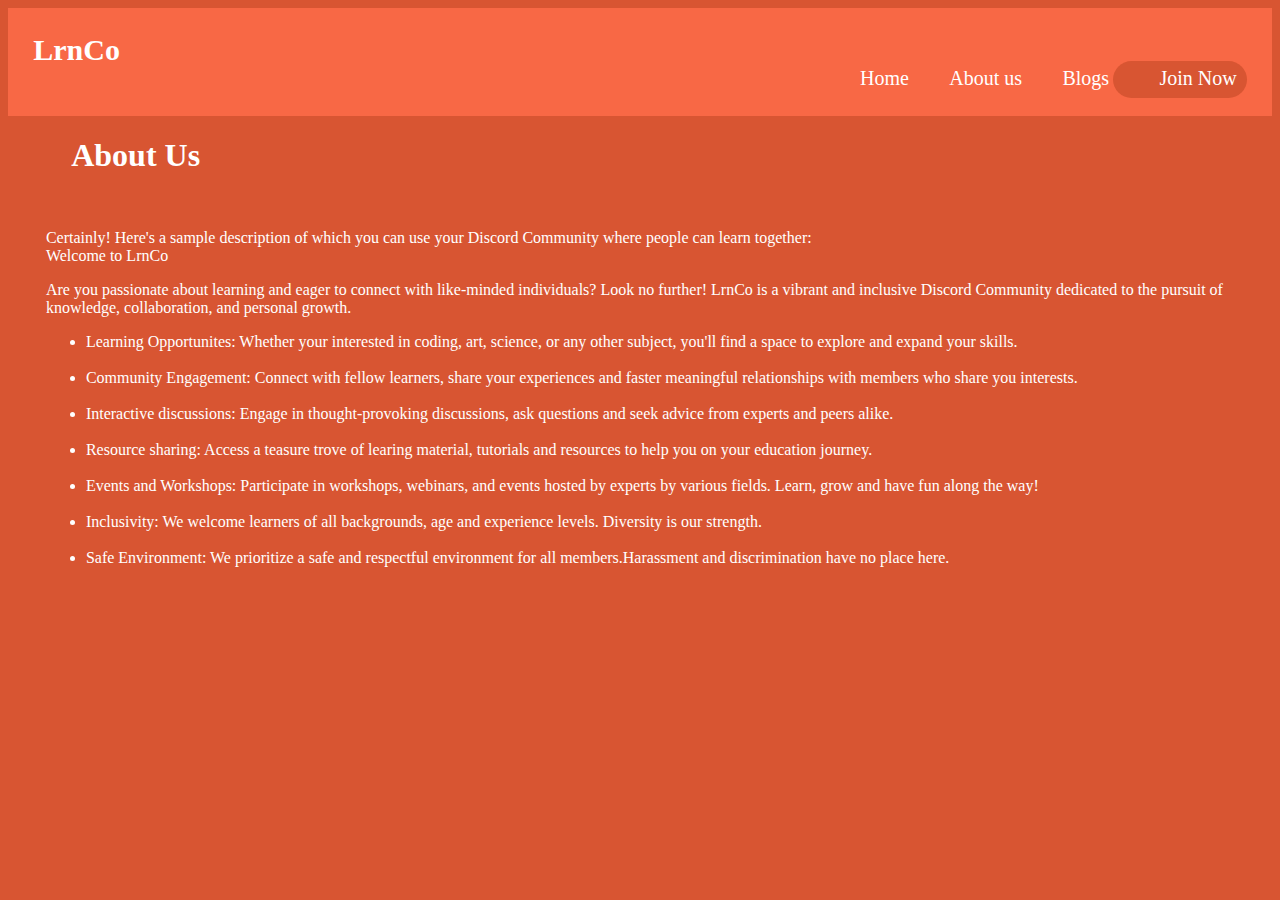
==== aboutus.html @ 5e23e187 "About us" ====
<!DOCTYPE html>
<html>
    <head>
        <link rel="stylesheet" href="style.css">
    </head>

    <body class="page">
        <div class="top">
       
            <nav class="nav">
             <div class ="name">
              <b> <a href = "index.html" class="name9"> LrnCo </a> </b> 
             </div>
               <a class="bar" href="#" >Home</a>
               <a class="bar" href="aboutus.html" >About us</a>
               <a class="bar" href="#" >Blogs</a>
              
              <spam class="join"> <a class="bar" href="#" >Join  Now</a> </spam>
            </nav>
           </div>
        <h1 class="about"><b>About Us</b></h1> <br>

        <div class="para">
        <p>Certainly! Here's a sample description of which you can use your Discord Community where people can learn together: <br> 
           Welcome to LrnCo
        </p>

        <p> Are you passionate about learning and eager to connect with like-minded individuals? Look no further!
            LrnCo is a vibrant and inclusive Discord Community dedicated to the pursuit of knowledge, collaboration, and personal growth.
        </p>

        <ul>
            <li>Learning Opportunites: Whether your interested in coding, art, science, or any other subject, you'll find a space to explore and expand your skills.</li> <br>
            <li>Community Engagement: Connect with fellow learners, share your experiences and faster meaningful relationships with members who share you interests.</li> <br>
            <li>Interactive discussions: Engage in thought-provoking discussions, ask questions and seek advice from experts and peers alike.</li> <br>
            <li>Resource sharing: Access a teasure trove of learing material, tutorials and resources to help you on your education journey.</li> <br>
            <li>Events and Workshops: Participate in workshops, webinars, and events hosted by experts by various fields. Learn, grow and have fun along the way!</li> <br>
            <li>Inclusivity: We welcome learners of all backgrounds, age and experience levels. Diversity is our strength.</li> <br>
            <li>Safe Environment: We prioritize a safe and respectful environment for all members.Harassment and discrimination have no place here.</li>
        </ul>
        </div>
    </body>
</html>
---- style.css ----
.page{
    background-color: #D85532;
}

.name9{
    text-decoration: none;
    color: white;
    display: flex;
    align-items: center;
    font-size: 30px;
}

.top{
    align-items: center;

}

.nav{
    background-color: #F86845;
    text-align: end;
    padding: 2%;
    /*width: 100%;*/
    /*height: 100%;*/
    margin:0;
    display: flexbox;
    align-content: center;
}    

.bar{
    text-decoration: none;
    color: white;
    padding-inline-start: 3%;
    align-items: end;
    font-size: 20px;
    
}

.join{
    border-style: ridge color none;
    border-radius: 30px;
    background-color: #D85532 ;
    padding: 10px ;
    
}

.int{
    color: white;
}

.about{
    padding-left: 5%;
    color: white;
    font-style: normal;
}
 .para{
    padding-left: 3%;
    color: white;
 }
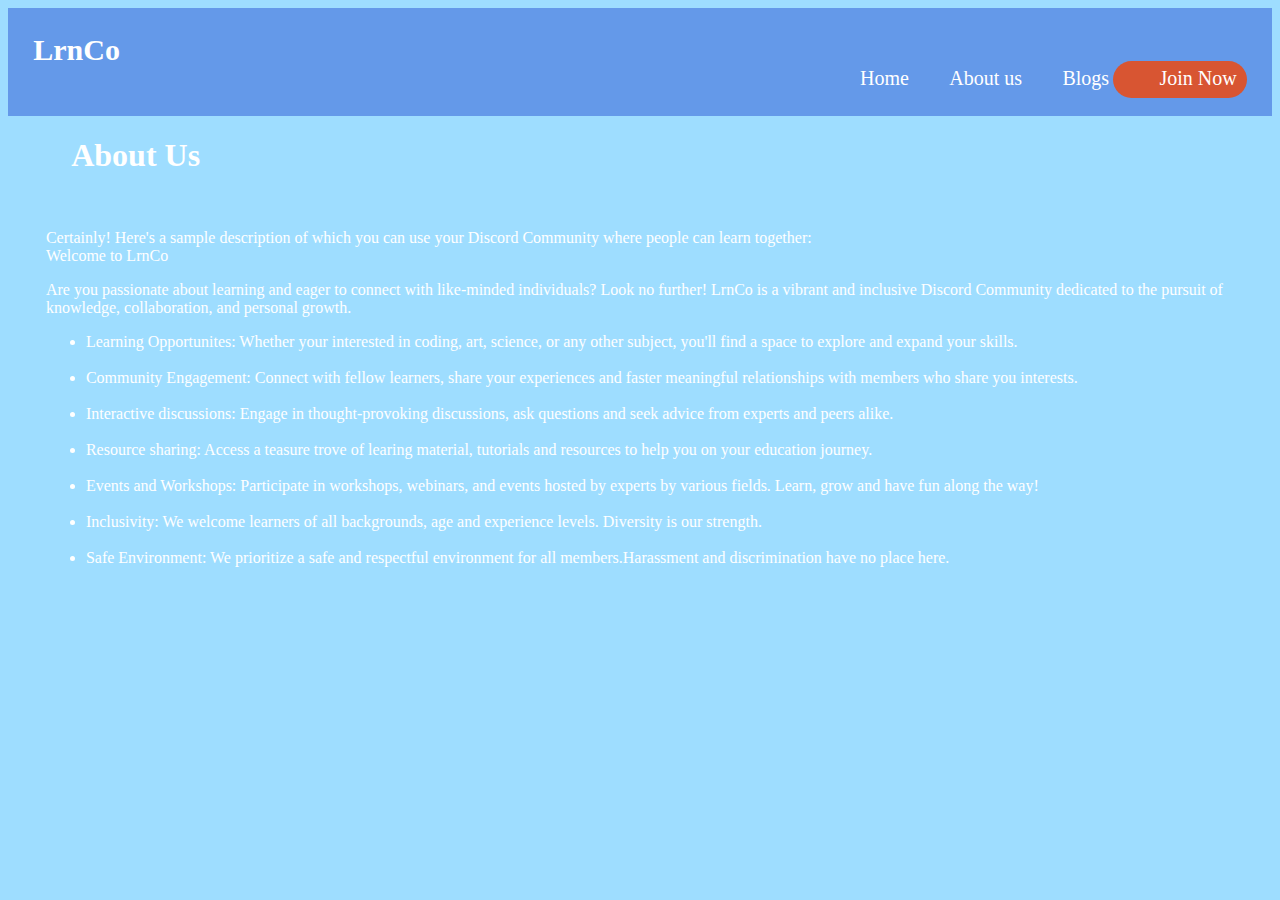
==== commit 0a3b4711: "link" ====
--- a/aboutus.html
+++ b/aboutus.html
@@ -1,7 +1,9 @@
 <!DOCTYPE html>
-<html>
+<html lang="en">
     <head>
+        <title>About Us</title>
         <link rel="stylesheet" href="style.css">
+        <meta name="viewport" content="width=device-width, initial-scale=1.0">
     </head>
 
     <body class="page">
@@ -11,9 +13,9 @@
              <div class ="name">
               <b> <a href = "index.html" class="name9"> LrnCo </a> </b> 
              </div>
-               <a class="bar" href="#" >Home</a>
+               <a class="bar" href="index.html" >Home</a>
                <a class="bar" href="aboutus.html" >About us</a>
-               <a class="bar" href="#" >Blogs</a>
+               <a class="bar" href="blogs.html" >Blogs</a>
               
               <spam class="join"> <a class="bar" href="#" >Join  Now</a> </spam>
             </nav>
--- a/style.css
+++ b/style.css
@@ -1,5 +1,5 @@
 .page{
-    background-color: #D85532;
+    background-color: #9EDDFF;
 }
 
 .name9{
@@ -16,7 +16,7 @@
 }
 
 .nav{
-    background-color: #F86845;
+    background-color: #6499E9;
     text-align: end;
     padding: 2%;
     /*width: 100%;*/
@@ -55,4 +55,8 @@
  .para{
     padding-left: 3%;
     color: white;
+ }
+
+ .blog1{
+    color: white;
  }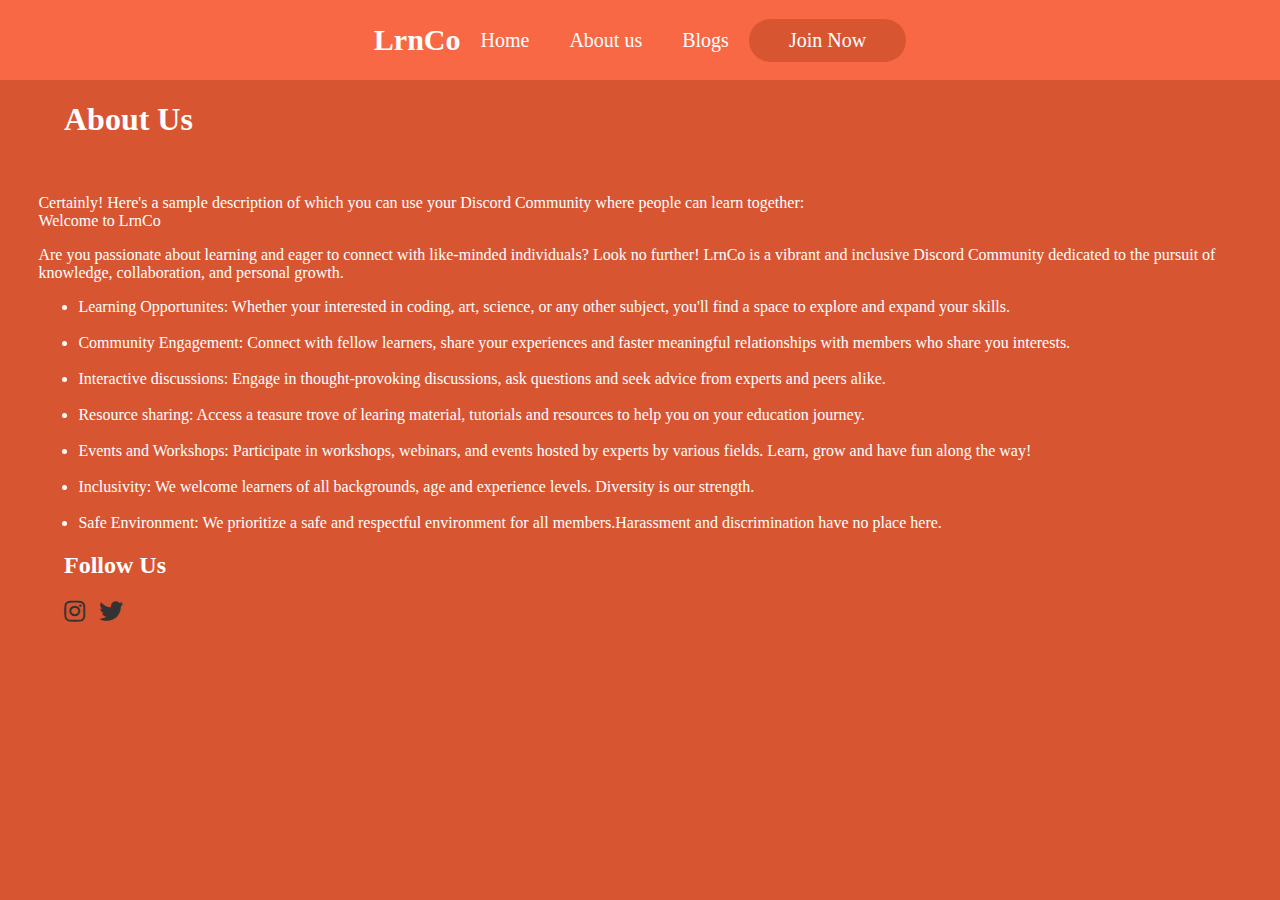
==== commit 30fcc1d1: "Blog Update" ====
--- a/aboutus.html
+++ b/aboutus.html
@@ -4,6 +4,8 @@
         <title>About Us</title>
         <link rel="stylesheet" href="style.css">
         <meta name="viewport" content="width=device-width, initial-scale=1.0">
+        <link rel="stylesheet" href="https://cdnjs.cloudflare.com/ajax/libs/font-awesome/5.15.3/css/all.min.css">
+
     </head>
 
     <body class="page">
@@ -20,7 +22,7 @@
               <spam class="join"> <a class="bar" href="#" >Join  Now</a> </spam>
             </nav>
            </div>
-        <h1 class="about"><b>About Us</b></h1> <br>
+        <h1 class="about"><b>About Us</b></h1><br>
 
         <div class="para">
         <p>Certainly! Here's a sample description of which you can use your Discord Community where people can learn together: <br> 
@@ -41,5 +43,11 @@
             <li>Safe Environment: We prioritize a safe and respectful environment for all members.Harassment and discrimination have no place here.</li>
         </ul>
         </div>
+        <div class="about">
+            <h2 class = "name90">Follow Us</h2>
+            <a href="https://www.instagram.com/LrnCoindia" class="social-icon"><i class="fab fa-instagram"></i></a>
+            <a href="https://twitter.com/your-twitter-url" class="social-icon"><i class="fab fa-twitter"></i></a>
+        </div>
+        
     </body>
 </html>--- a/style.css
+++ b/style.css
@@ -1,62 +1,169 @@
-.page{
-    background-color: #9EDDFF;
+.page {
+    background-color: #D85532;
+    margin: 0;
+    padding: 0;
+    height: 100vh; 
 }
 
-.name9{
+.name9 {
     text-decoration: none;
     color: white;
+    font-size: 30px;
     display: flex;
     align-items: center;
-    font-size: 30px;
 }
 
-.top{
+.top {
+    display: flex;
+    justify-content: space-between;
     align-items: center;
-
+    padding: 0 20px; 
+    background-color: #F86845;
 }
 
-.nav{
-    background-color: #6499E9;
-    text-align: end;
-    padding: 2%;
-    /*width: 100%;*/
-    /*height: 100%;*/
-    margin:0;
-    display: flexbox;
-    align-content: center;
-}    
+.nav {
+    text-align: center;
+    margin: 0;
+    padding: 0;
+    display: flex;
+    justify-content: center;
+    align-items: center;
+    width: 100%;
+    height: 80px; 
+}
 
-.bar{
+.bar {
     text-decoration: none;
     color: white;
-    padding-inline-start: 3%;
-    align-items: end;
+    padding: 0 20px; 
     font-size: 20px;
-    
 }
 
-.join{
+.join {
     border-style: ridge color none;
     border-radius: 30px;
-    background-color: #D85532 ;
-    padding: 10px ;
-    
+    background-color: #D85532;
+    padding: 10px 20px; 
 }
 
-.int{
+.int {
     color: white;
+    text-align: center; 
+    margin-top: 20px; 
 }
 
-.about{
+.about {
     padding-left: 5%;
     color: white;
     font-style: normal;
 }
- .para{
+
+.para {
     padding-left: 3%;
     color: white;
- }
+}
 
- .blog1{
+.blog1 {
     color: white;
- }+    box-shadow: none;
+}
+
+.blog-container {
+    display: flex;
+    flex-wrap: wrap;
+    justify-content: space-between;
+    align-items: flex-start;
+    margin: 20px;
+}
+
+.blog {
+    background-color: #F86845;
+    color: white;
+    padding: 20px;
+    margin: 10px;
+    border-radius: 5px;
+    width: calc(33.33% - 20px); 
+    box-sizing: border-box;
+    text-align: center;
+}
+
+.blog h2 {
+    font-size: 24px;
+}
+
+.blog-description {
+    font-size: 16px;
+    margin-bottom: 10px;
+}
+
+.blog-tags {
+    margin-top: 10px;
+}
+
+.tag {
+    background-color: #D85532;
+    color: white;
+    padding: 5px 10px;
+    border-radius: 5px;
+    margin-right: 5px;
+    font-size: 12px;
+}
+
+.read-more {
+    display: inline-block;
+    background-color: #D85532;
+    color: white;
+    padding: 5px 10px;
+    border-radius: 5px;
+    text-decoration: none;
+    margin-top: 10px;
+}
+
+
+/*.name90{
+    text-align: center;
+}*/
+
+.social-icon {
+    font-size: 24px;
+    color: #333; /* Icon color */
+    margin-right: 10px; /* Adjust spacing between icons */
+    text-decoration: none; /* Remove underline on icons */
+    align-content: center;
+}
+
+.social-icon:hover {
+    color: #007bff; /* Change color on hover */
+}
+
+
+@media screen and (max-width: 768px) {
+    .nav {
+        flex-direction: column;
+        height: auto; 
+    }
+    
+    .bar {
+        padding: 10px 0; 
+    }
+    
+    .join {
+        margin-top: 10px; 
+    }
+}
+
+@media screen and (max-width: 768px) {
+    .blog {
+        width: calc(50% - 20px); /* Adjust the width for smaller screens */
+    }
+}
+
+/* Media query for screens smaller than 480px */
+@media screen and (max-width: 480px) {
+    .blog {
+        width: 100%; /* Full width for screens smaller than 480px */
+        margin: 10px 0; /* Remove horizontal margin and add vertical margin */
+    }
+}
+
+
